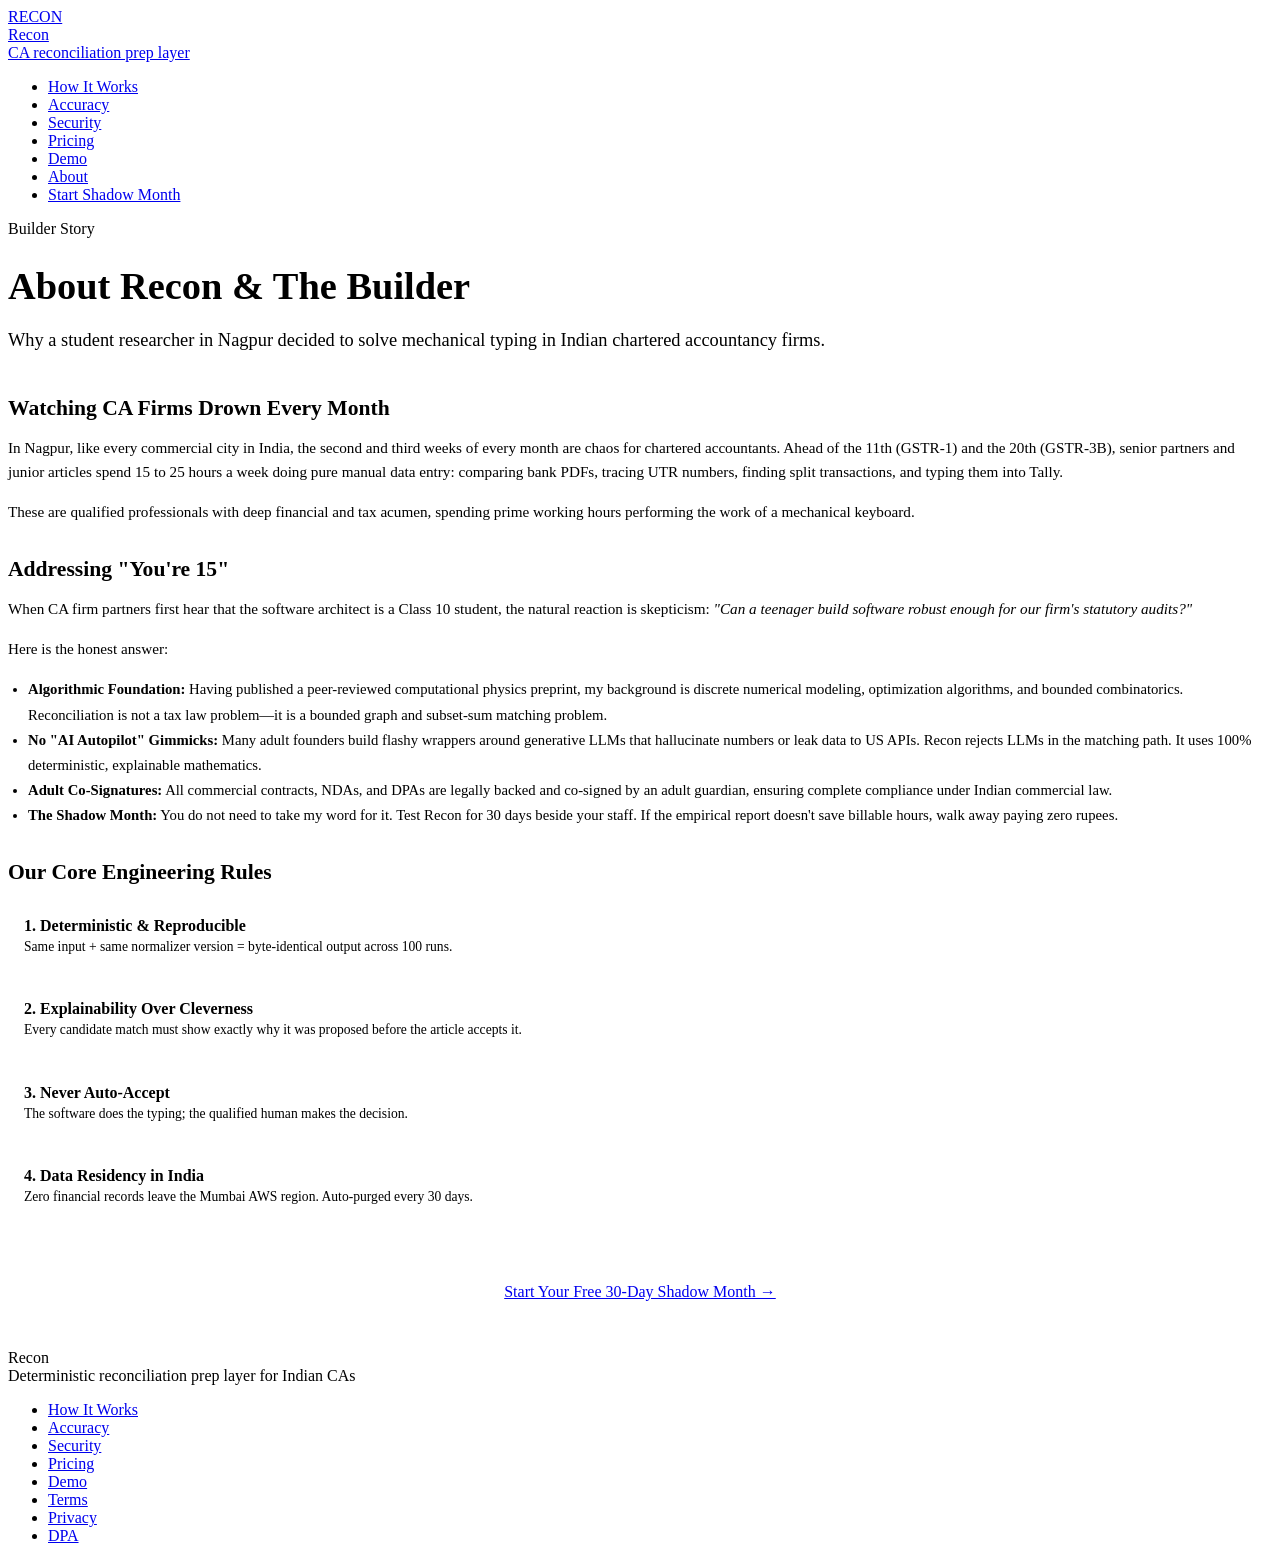
==== web/about.html @ 21c5e681 "feat: complete Recon CA reconciliation prep layer engine and web UI" ====
<!DOCTYPE html>
<html lang="en">
<head>
  <meta charset="UTF-8">
  <meta name="viewport" content="width=device-width, initial-scale=1.0">
  <title>About the Builder — Recon CA Prep Layer</title>
  <meta name="description" content="Why a 15-year-old computational physics researcher built a deterministic reconciliation prep layer for Indian CA firms.">
  <link rel="stylesheet" href="/static/css/style.css">
</head>
<body>
  <header class="site-header">
    <div class="nav-container">
      <a href="/" class="brand-wrap">
        <span class="brand-badge">RECON</span>
        <div>
          <div class="brand-title">Recon</div>
          <div class="brand-sub">CA reconciliation prep layer</div>
        </div>
      </a>
      <ul class="nav-links">
        <li><a href="/how-it-works">How It Works</a></li>
        <li><a href="/accuracy">Accuracy</a></li>
        <li><a href="/security">Security</a></li>
        <li><a href="/pricing">Pricing</a></li>
        <li><a href="/demo">Demo</a></li>
        <li><a href="/about" class="active">About</a></li>
        <li><a href="/shadow-month" class="btn btn-primary btn-sm">Start Shadow Month</a></li>
      </ul>
    </div>
  </header>

  <main class="container-narrow">
    <div style="margin-bottom: 2.5rem;">
      <span class="hero-pill">Builder Story</span>
      <h1 style="font-size: 2.4rem; font-weight: 800; color: var(--slate-900); margin-bottom: 0.75rem;">
        About Recon & The Builder
      </h1>
      <p style="font-size: 1.15rem; color: var(--slate-600); line-height: 1.6;">
        Why a student researcher in Nagpur decided to solve mechanical typing in Indian chartered accountancy firms.
      </p>
    </div>

    <!-- The Problem Observed -->
    <section class="card" style="margin-bottom: 2rem;">
      <h2 style="font-size: 1.35rem; margin-bottom: 0.75rem;">Watching CA Firms Drown Every Month</h2>
      <p style="color: var(--slate-700); font-size: 0.95rem; line-height: 1.6; margin-bottom: 1rem;">
        In Nagpur, like every commercial city in India, the second and third weeks of every month are chaos for chartered accountants. Ahead of the 11th (GSTR-1) and the 20th (GSTR-3B), senior partners and junior articles spend 15 to 25 hours a week doing pure manual data entry: comparing bank PDFs, tracing UTR numbers, finding split transactions, and typing them into Tally.
      </p>
      <p style="color: var(--slate-700); font-size: 0.95rem; line-height: 1.6;">
        These are qualified professionals with deep financial and tax acumen, spending prime working hours performing the work of a mechanical keyboard.
      </p>
    </section>

    <!-- Addressing the 15-year-old objection -->
    <section class="card" style="margin-bottom: 2rem; border-left: 4px solid var(--primary);">
      <h2 style="font-size: 1.35rem; margin-bottom: 0.75rem;">Addressing "You're 15"</h2>
      <p style="color: var(--slate-700); font-size: 0.95rem; line-height: 1.6; margin-bottom: 1rem;">
        When CA firm partners first hear that the software architect is a Class 10 student, the natural reaction is skepticism: <em>"Can a teenager build software robust enough for our firm's statutory audits?"</em>
      </p>
      <p style="color: var(--slate-700); font-size: 0.95rem; line-height: 1.6; margin-bottom: 1rem;">
        Here is the honest answer:
      </p>
      <ul style="padding-left: 1.25rem; font-size: 0.92rem; color: var(--slate-700); line-height: 1.7;">
        <li><strong>Algorithmic Foundation:</strong> Having published a peer-reviewed computational physics preprint, my background is discrete numerical modeling, optimization algorithms, and bounded combinatorics. Reconciliation is not a tax law problem—it is a bounded graph and subset-sum matching problem.</li>
        <li><strong>No "AI Autopilot" Gimmicks:</strong> Many adult founders build flashy wrappers around generative LLMs that hallucinate numbers or leak data to US APIs. Recon rejects LLMs in the matching path. It uses 100% deterministic, explainable mathematics.</li>
        <li><strong>Adult Co-Signatures:</strong> All commercial contracts, NDAs, and DPAs are legally backed and co-signed by an adult guardian, ensuring complete compliance under Indian commercial law.</li>
        <li><strong>The Shadow Month:</strong> You do not need to take my word for it. Test Recon for 30 days beside your staff. If the empirical report doesn't save billable hours, walk away paying zero rupees.</li>
      </ul>
    </section>

    <!-- Core Philosophy -->
    <section class="card" style="margin-bottom: 3rem;">
      <h2 style="font-size: 1.35rem; margin-bottom: 0.75rem;">Our Core Engineering Rules</h2>
      <div class="grid-2" style="margin-top: 1rem;">
        <div style="background:var(--slate-50); padding:1rem; border-radius:6px;">
          <strong style="color:var(--slate-900);">1. Deterministic & Reproducible</strong>
          <p style="font-size:0.85rem; color:var(--slate-600); margin-top:0.25rem;">
            Same input + same normalizer version = byte-identical output across 100 runs.
          </p>
        </div>
        <div style="background:var(--slate-50); padding:1rem; border-radius:6px;">
          <strong style="color:var(--slate-900);">2. Explainability Over Cleverness</strong>
          <p style="font-size:0.85rem; color:var(--slate-600); margin-top:0.25rem;">
            Every candidate match must show exactly why it was proposed before the article accepts it.
          </p>
        </div>
        <div style="background:var(--slate-50); padding:1rem; border-radius:6px;">
          <strong style="color:var(--slate-900);">3. Never Auto-Accept</strong>
          <p style="font-size:0.85rem; color:var(--slate-600); margin-top:0.25rem;">
            The software does the typing; the qualified human makes the decision.
          </p>
        </div>
        <div style="background:var(--slate-50); padding:1rem; border-radius:6px;">
          <strong style="color:var(--slate-900);">4. Data Residency in India</strong>
          <p style="font-size:0.85rem; color:var(--slate-600); margin-top:0.25rem;">
            Zero financial records leave the Mumbai AWS region. Auto-purged every 30 days.
          </p>
        </div>
      </div>
    </section>

    <div style="text-align: center; margin-bottom: 3rem;">
      <a href="/shadow-month" class="btn btn-primary" style="padding: 0.75rem 1.75rem;">Start Your Free 30-Day Shadow Month →</a>
    </div>
  </main>

  <footer class="site-footer">
    <div class="footer-content">
      <div>
        <div class="brand-title">Recon</div>
        <div class="brand-sub">Deterministic reconciliation prep layer for Indian CAs</div>
      </div>
      <ul class="footer-links">
        <li><a href="/how-it-works">How It Works</a></li>
        <li><a href="/accuracy">Accuracy</a></li>
        <li><a href="/security">Security</a></li>
        <li><a href="/pricing">Pricing</a></li>
        <li><a href="/demo">Demo</a></li>
        <li><a href="/legal/terms">Terms</a></li>
        <li><a href="/legal/privacy">Privacy</a></li>
        <li><a href="/legal/dpa">DPA</a></li>
      </ul>
    </div>
  </footer>
</body>
</html>
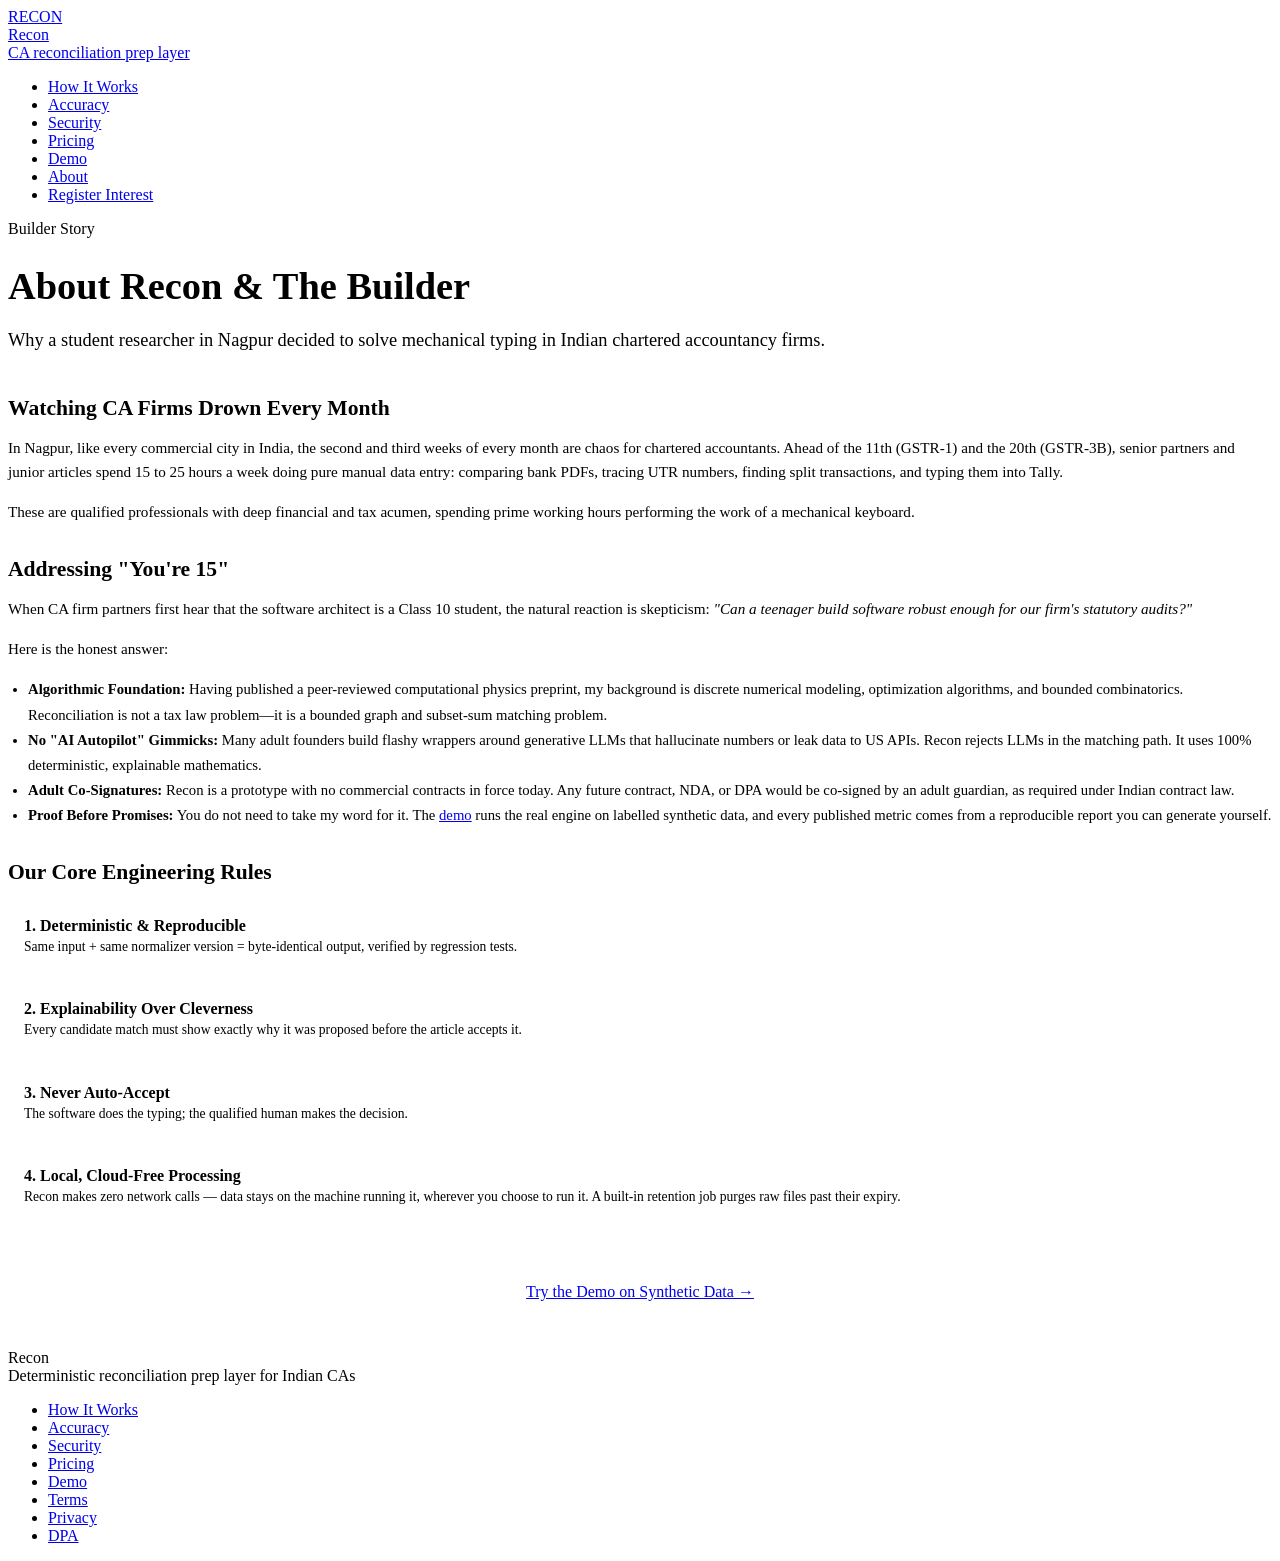
==== commit dbbea37d: "docs: replace unverified claims with honest prototype positioning - Security page states what does n" ====
--- a/web/about.html
+++ b/web/about.html
@@ -24,7 +24,7 @@
         <li><a href="/pricing">Pricing</a></li>
         <li><a href="/demo">Demo</a></li>
         <li><a href="/about" class="active">About</a></li>
-        <li><a href="/shadow-month" class="btn btn-primary btn-sm">Start Shadow Month</a></li>
+        <li><a href="/shadow-month" class="btn btn-primary btn-sm">Register Interest</a></li>
       </ul>
     </div>
   </header>
@@ -63,8 +63,8 @@
       <ul style="padding-left: 1.25rem; font-size: 0.92rem; color: var(--slate-700); line-height: 1.7;">
         <li><strong>Algorithmic Foundation:</strong> Having published a peer-reviewed computational physics preprint, my background is discrete numerical modeling, optimization algorithms, and bounded combinatorics. Reconciliation is not a tax law problem—it is a bounded graph and subset-sum matching problem.</li>
         <li><strong>No "AI Autopilot" Gimmicks:</strong> Many adult founders build flashy wrappers around generative LLMs that hallucinate numbers or leak data to US APIs. Recon rejects LLMs in the matching path. It uses 100% deterministic, explainable mathematics.</li>
-        <li><strong>Adult Co-Signatures:</strong> All commercial contracts, NDAs, and DPAs are legally backed and co-signed by an adult guardian, ensuring complete compliance under Indian commercial law.</li>
-        <li><strong>The Shadow Month:</strong> You do not need to take my word for it. Test Recon for 30 days beside your staff. If the empirical report doesn't save billable hours, walk away paying zero rupees.</li>
+        <li><strong>Adult Co-Signatures:</strong> Recon is a prototype with no commercial contracts in force today. Any future contract, NDA, or DPA would be co-signed by an adult guardian, as required under Indian contract law.</li>
+        <li><strong>Proof Before Promises:</strong> You do not need to take my word for it. The <a href="/demo">demo</a> runs the real engine on labelled synthetic data, and every published metric comes from a reproducible report you can generate yourself.</li>
       </ul>
     </section>
 
@@ -75,7 +75,7 @@
         <div style="background:var(--slate-50); padding:1rem; border-radius:6px;">
           <strong style="color:var(--slate-900);">1. Deterministic & Reproducible</strong>
           <p style="font-size:0.85rem; color:var(--slate-600); margin-top:0.25rem;">
-            Same input + same normalizer version = byte-identical output across 100 runs.
+            Same input + same normalizer version = byte-identical output, verified by regression tests.
           </p>
         </div>
         <div style="background:var(--slate-50); padding:1rem; border-radius:6px;">
@@ -91,16 +91,16 @@
           </p>
         </div>
         <div style="background:var(--slate-50); padding:1rem; border-radius:6px;">
-          <strong style="color:var(--slate-900);">4. Data Residency in India</strong>
+          <strong style="color:var(--slate-900);">4. Local, Cloud-Free Processing</strong>
           <p style="font-size:0.85rem; color:var(--slate-600); margin-top:0.25rem;">
-            Zero financial records leave the Mumbai AWS region. Auto-purged every 30 days.
+            Recon makes zero network calls — data stays on the machine running it, wherever you choose to run it. A built-in retention job purges raw files past their expiry.
           </p>
         </div>
       </div>
     </section>
 
     <div style="text-align: center; margin-bottom: 3rem;">
-      <a href="/shadow-month" class="btn btn-primary" style="padding: 0.75rem 1.75rem;">Start Your Free 30-Day Shadow Month →</a>
+      <a href="/demo" class="btn btn-primary" style="padding: 0.75rem 1.75rem;">Try the Demo on Synthetic Data →</a>
     </div>
   </main>
 
